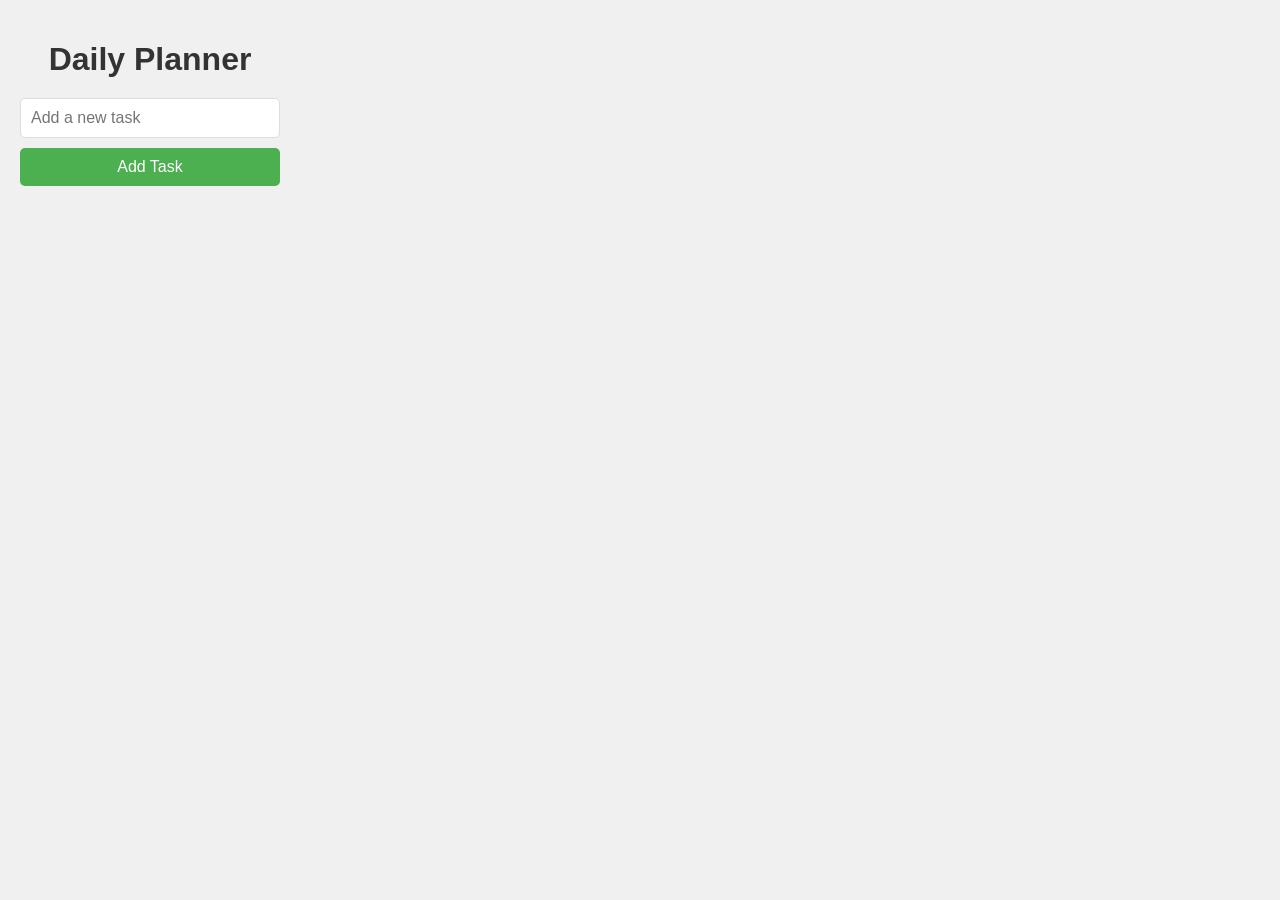
==== DailyPlanner/index.html @ cdbccee1 "all together" ====
<!DOCTYPE html>
<html>
  <head>
    <title>Daily Planner</title>
    <link rel="stylesheet" type="text/css" href="style.css" />
    <script src="script.js" defer></script>
  </head>
  <body>
    <h1>Daily Planner</h1>
    <input id="taskInput" type="text" placeholder="Add a new task" />
    <button id="addTaskButton">Add Task</button>
    <ul id="taskList"></ul>
  </body>
</html>
---- DailyPlanner/style.css ----
body {
  width: 300px;
  font-family: "Arial", sans-serif;
  background-color: #f0f0f0;
  padding: 20px;
  margin: 0;
  box-sizing: border-box;
}

h1 {
  color: #333;
  text-align: center;
  margin-bottom: 20px;
}

#taskInput {
  width: 100%;
  padding: 10px;
  font-size: 16px;
  border-radius: 5px;
  border: 1px solid #ddd;
  box-sizing: border-box;
}

#taskInput:focus {
  outline: none;
  border-color: #4caf50;
}

#addTaskButton {
  display: block;
  width: 100%;
  padding: 10px;
  background-color: #4caf50;
  color: white;
  font-size: 16px;
  border: none;
  border-radius: 5px;
  cursor: pointer;
  margin-top: 10px;
}

#addTaskButton:hover {
  background-color: #45a049;
}

#taskList {
  margin-top: 20px;
  padding: 0;
  list-style: none;
}

.taskItem {
  display: flex;
  align-items: center;
  padding: 15px;
  border: 1px solid #ddd;
  border-radius: 5px;
  background-color: white;
  margin-bottom: 10px;
  transition: background-color 0.3s ease;
}

.taskText {
  flex-grow: 1;
  margin-right: 10px;
}

.completed {
  text-decoration: line-through;
  color: grey;
}

.removeButton {
  background: none;
  border: none;
  cursor: pointer;
  color: red;
  font-size: 16px;
  transition: color 0.3s ease;
}

.removeButton:hover {
  color: darkred;
}

.checkbox {
  width: 20px;
  height: 20px;
  margin-right: 10px;
}
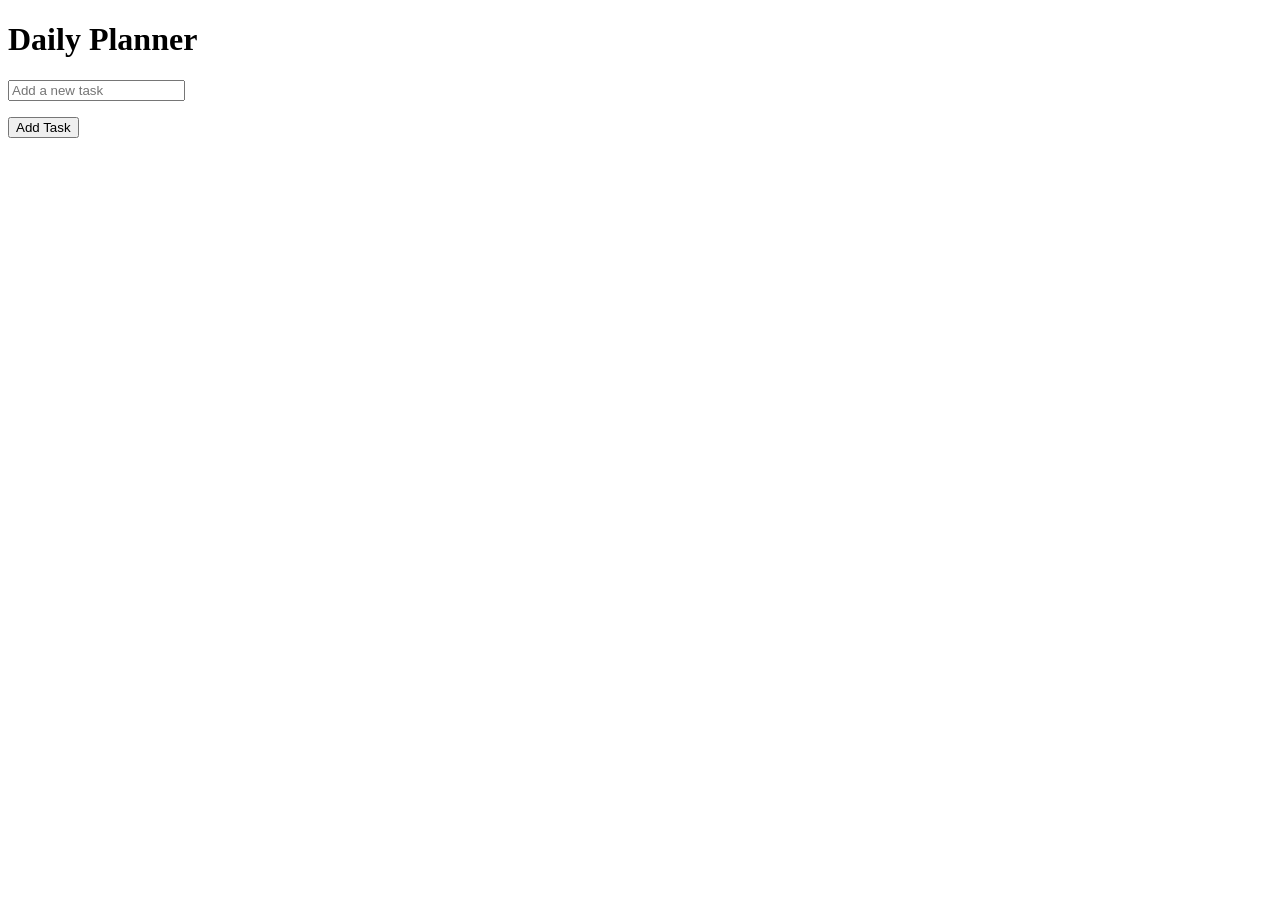
==== commit 66f1c95d: "not finished yet but main part is done" ====
--- a/DailyPlanner/index.html
+++ b/DailyPlanner/index.html
@@ -1,14 +1,22 @@
 <!DOCTYPE html>
-<html>
-  <head>
-    <title>Daily Planner</title>
-    <link rel="stylesheet" type="text/css" href="style.css" />
-    <script src="script.js" defer></script>
-  </head>
-  <body>
-    <h1>Daily Planner</h1>
-    <input id="taskInput" type="text" placeholder="Add a new task" />
-    <button id="addTaskButton">Add Task</button>
-    <ul id="taskList"></ul>
-  </body>
-</html>
+<html lang="en">
+<head>
+  <meta charset="UTF-8">
+  <meta http-equiv="X-UA-Compatible" content="IE=edge">
+  <meta name="viewport" content="width=device-width, initial-scale=1.0">
+  <title>Daily Planner</title>
+  <link rel="stylesheet" href="/style.css">
+  <script src="/script.js" defer></script>
+</head>
+<body>
+  <h1>Daily Planner</h1>
+
+  <input type="text" id="textInput" placeholder="Add a new task">
+
+  <p id="error-msg"></p>
+  
+  <button id="addTaskButton">Add Task</button>
+
+  <ul id="ul-el"></ul>
+</body>
+</html>
